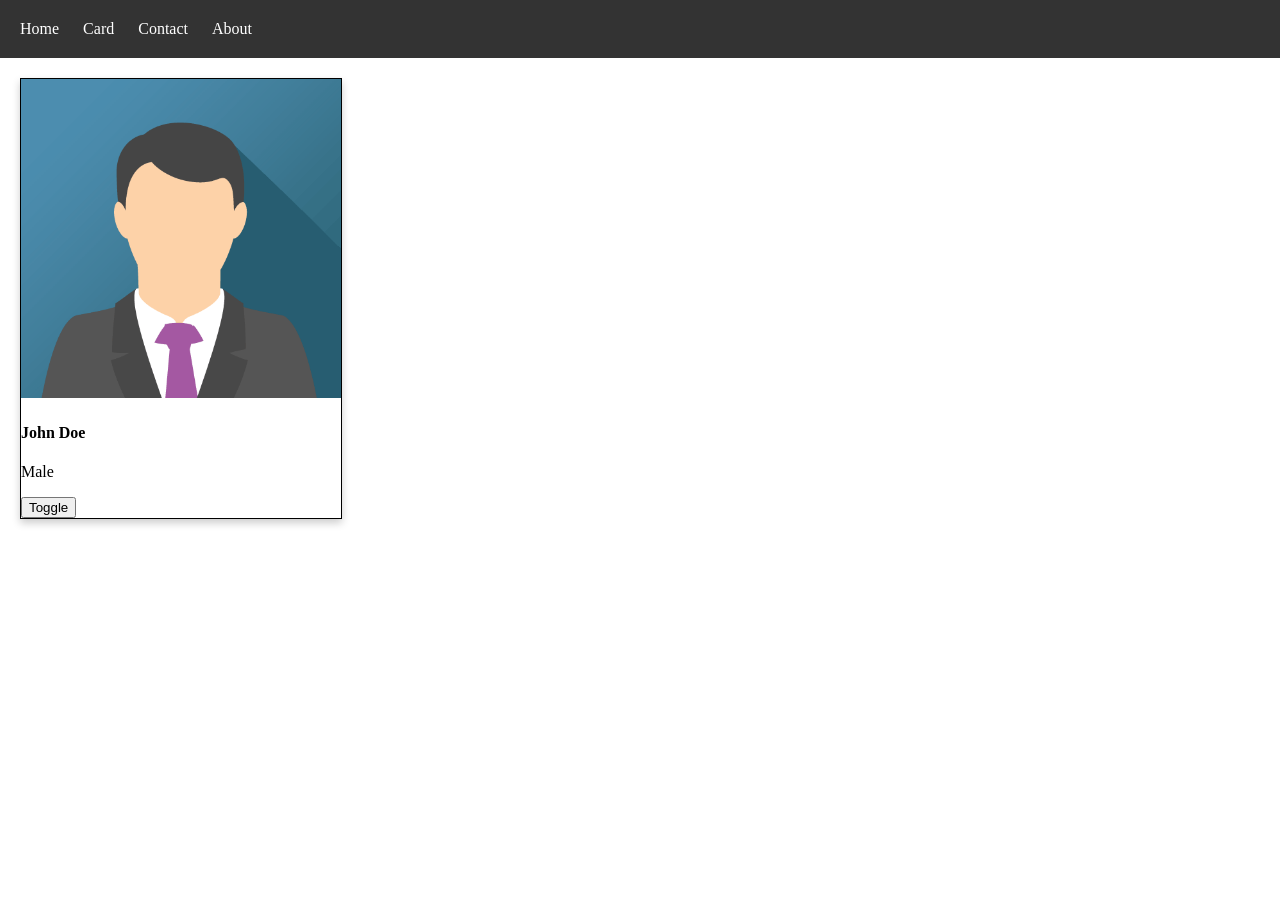
==== src/main/resources/static/card.html @ 1880361f "added card.html" ====
<!doctype html>
<html>
  <head>
    <meta name="viewport" content="width=device-width, initial-scale=1" />
    <link rel="stylesheet" type="text/css" href="css/site.css" />
    <link rel="stylesheet" type="text/css" href="css/card.css" />

  </head>
  <body>
    
    <div class = "navbar">
      <a href = "/">Home</a>
      <a href = "/card.html">Card</a>
      <a href = "#contact">Contact</a>
      <a href = "#about">About</a>
    </div>
    
    <div class="card">
      <img id = "image" src="img/john.png" alt="Avatar" style="width: 100%" />
      <div class="class-container">
        <h4 id = "name"><b>John Doe</b></h4>
        <p id = "gender">Male</p>
        <button onclick="toggle()">Toggle</button>
      </div>
    </div>

    <script src = "js/site.js"></script>
  </body>
</html>
---- src/main/resources/static/css/site.css ----
h2 {
    color : red;
}

.card {
  box-shadow: 0 4px 8px 0 rgba(0, 0, 0, 0.2);
  transition: 0.3s;
  width: 40%;
}

.card:hover {
  box-shadow: 0 8px 16px 0 rgba(0, 0, 0, 0.2);
}

.container {
  padding: 2px 16px;
}

body {
  margin: 0px;
}

.navbar {
  background-color: #333;
  padding: 10px;
}

.navbar a {
  color: white;
  padding: 10px;
  text-decoration: none;
  display: inline-block;
}

.navbar a:hover {
  background-color: #ddd;
  color: black;
}
---- src/main/resources/static/css/card.css ----
.card {
    border: 1px solid #000;
    width: 25%;
    margin: 20px;
}

.card img {
    width: 100%;
}

.card-container {
    padding: 40px;
}
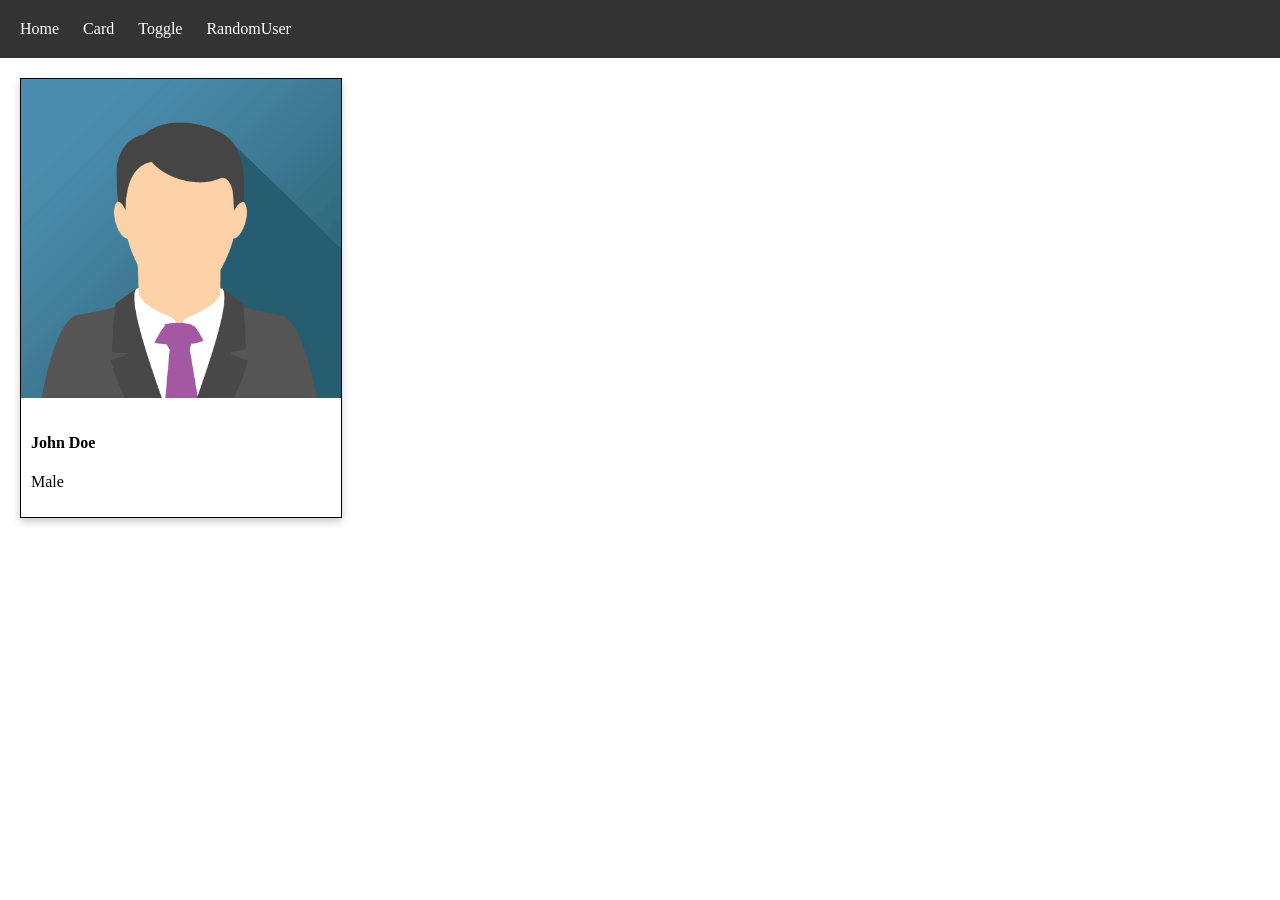
==== commit 3bbf7aca: "added random user api" ====
--- a/src/main/resources/static/card.html
+++ b/src/main/resources/static/card.html
@@ -11,19 +11,17 @@
     <div class = "navbar">
       <a href = "/">Home</a>
       <a href = "/card.html">Card</a>
-      <a href = "#contact">Contact</a>
-      <a href = "#about">About</a>
+      <a href = "/toggle.html">Toggle</a>
+      <a href = "/randomuser.html">RandomUser</a>
     </div>
     
     <div class="card">
       <img id = "image" src="img/john.png" alt="Avatar" style="width: 100%" />
-      <div class="class-container">
+      <div class="card-container">
         <h4 id = "name"><b>John Doe</b></h4>
         <p id = "gender">Male</p>
-        <button onclick="toggle()">Toggle</button>
       </div>
     </div>
 
-    <script src = "js/site.js"></script>
-  </body>
+</body>
 </html>
--- a/src/main/resources/static/css/card.css
+++ b/src/main/resources/static/css/card.css
@@ -9,5 +9,5 @@
 }
 
 .card-container {
-    padding: 40px;
+    padding: 10px;
 }
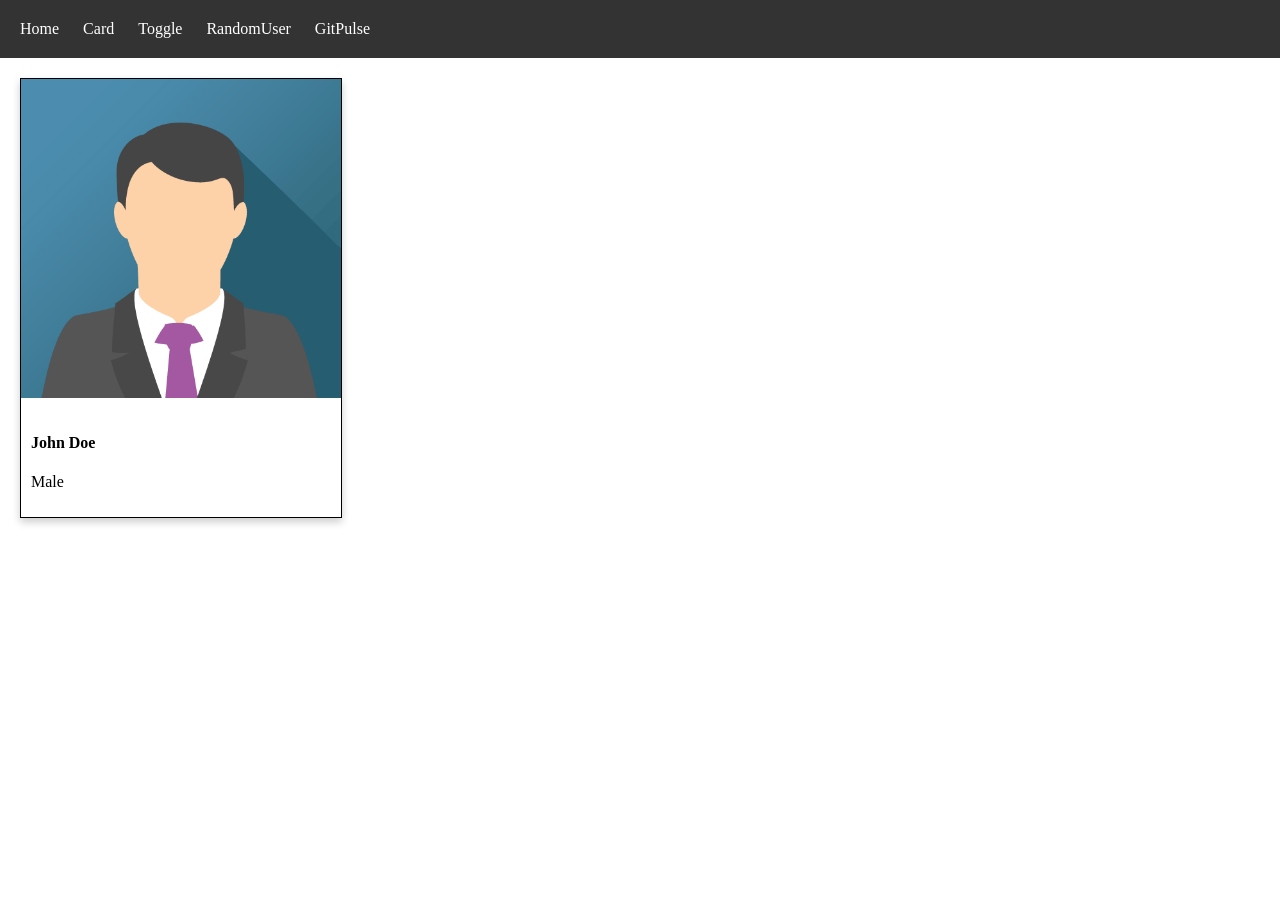
==== commit 3bc6e612: "added gitpulse.html file" ====
--- a/src/main/resources/static/card.html
+++ b/src/main/resources/static/card.html
@@ -13,6 +13,7 @@
       <a href = "/card.html">Card</a>
       <a href = "/toggle.html">Toggle</a>
       <a href = "/randomuser.html">RandomUser</a>
+      <a href = "/gitpulse.html">GitPulse</a>
     </div>
     
     <div class="card">
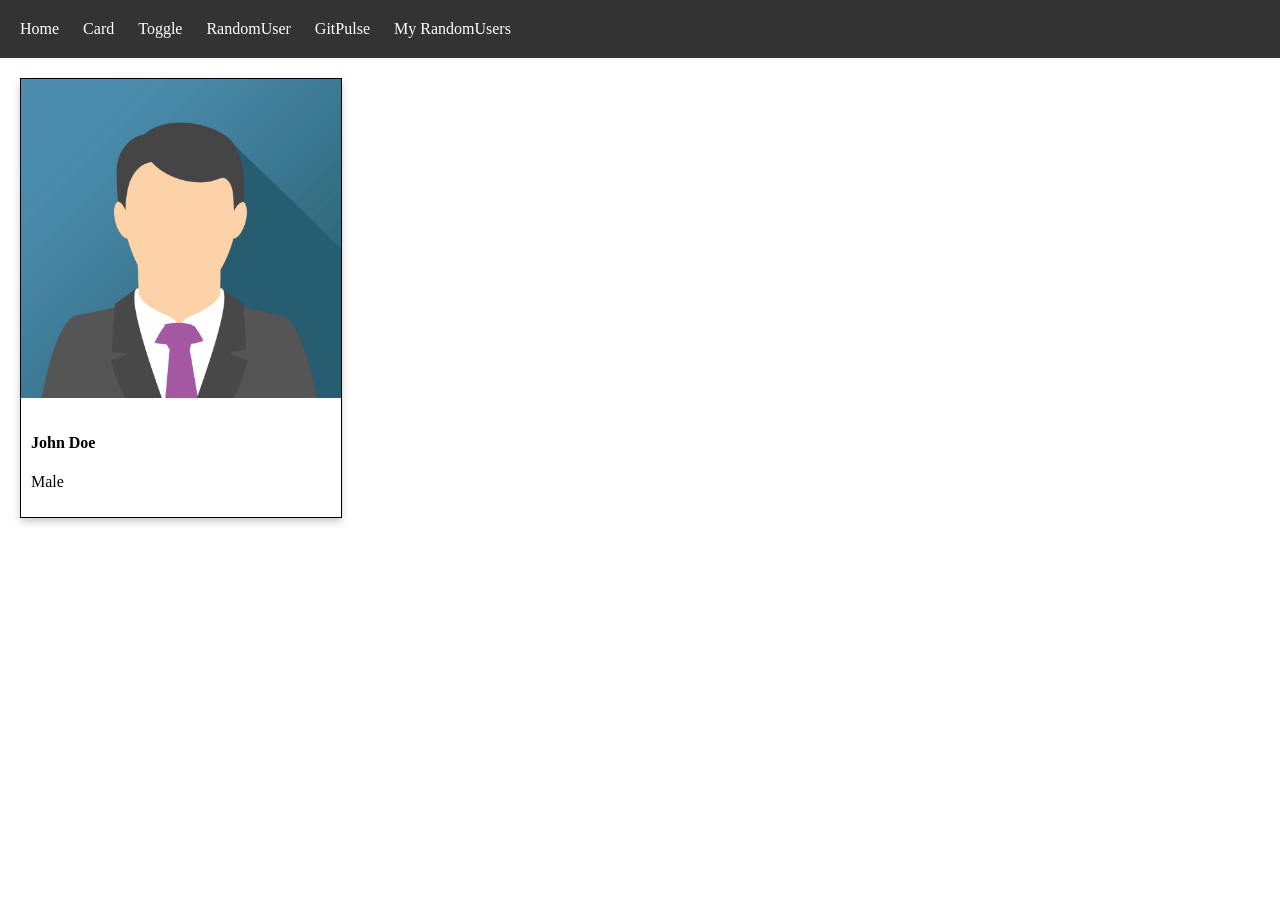
==== commit b89c7698: "added myrandomusers.html" ====
--- a/src/main/resources/static/card.html
+++ b/src/main/resources/static/card.html
@@ -14,6 +14,7 @@
       <a href = "/toggle.html">Toggle</a>
       <a href = "/randomuser.html">RandomUser</a>
       <a href = "/gitpulse.html">GitPulse</a>
+      <a href = "/myrandomuser.html">My RandomUsers</a>
     </div>
     
     <div class="card">
